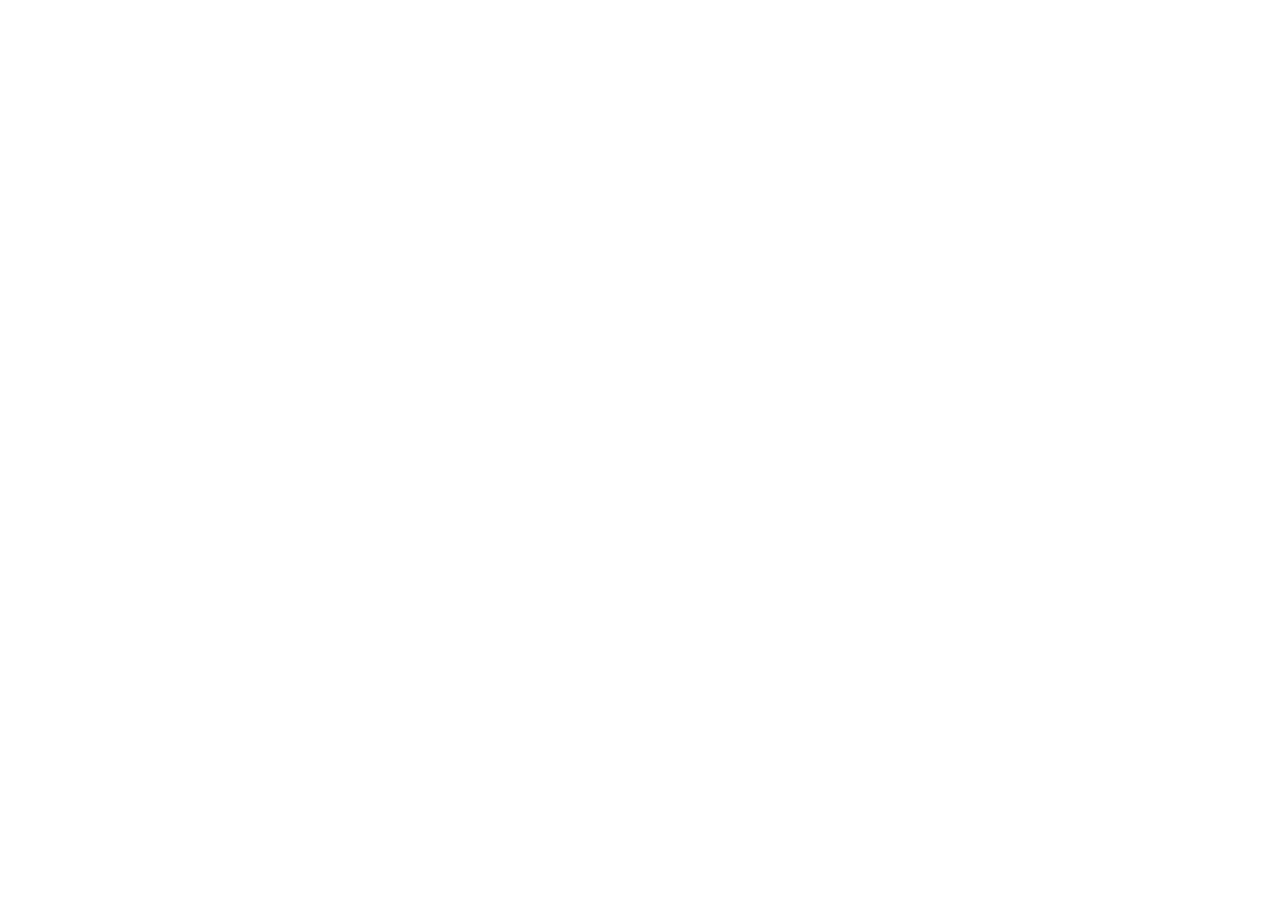
==== index.html @ 0dd3a599 "Create index.html" ====
<!doctype html>
<html lang="en">
  <head>
    <meta charset="UTF-8" />
    <link rel="icon" type="image/svg+xml" href="/vite.svg" />
    <meta name="viewport" content="width=device-width, initial-scale=1.0" />
    <title>Mahimjani Portfolio</title>
    <script type="module" crossorigin src="./assets/index-DdUmc38Q.js"></script>
    <link rel="stylesheet" crossorigin href="./assets/index-hZFJp7z1.css">
  </head>
  <body>
    <div id="root"></div>
  </body>
</html>
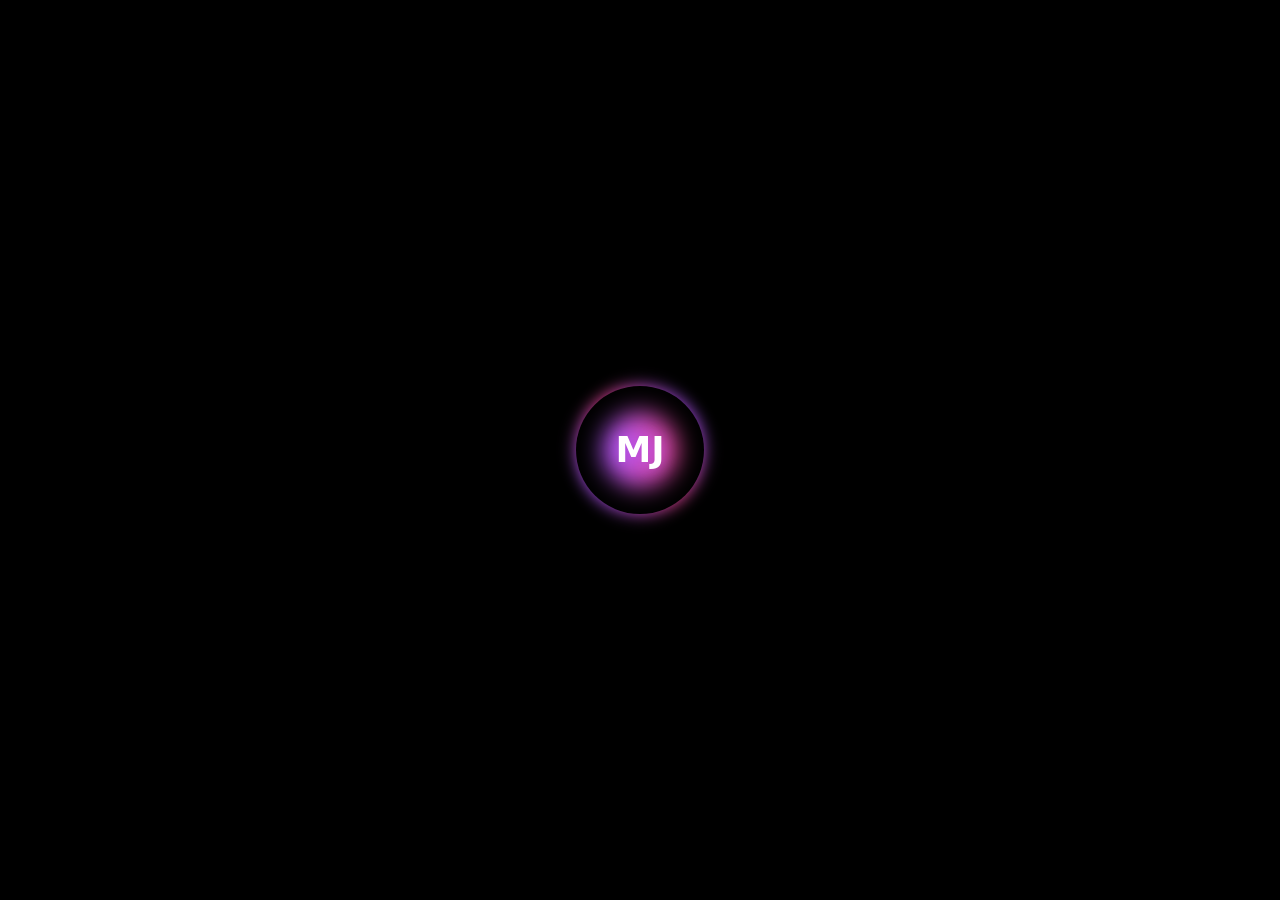
==== commit 0dacf107: "Update index.html" ====
--- a/index.html
+++ b/index.html
@@ -10,5 +10,17 @@
   </head>
   <body>
     <div id="root"></div>
+    <script>
+      // Disable right-click
+      document.addEventListener('contextmenu', (e) => e.preventDefault());
+    
+      // Disable F12 and other developer tools shortcuts
+      document.addEventListener('keydown', (e) => {
+        if (e.key === 'F12' || (e.ctrlKey && e.shiftKey && e.key === 'I')) {
+          e.preventDefault();
+        }
+      });
+    </script>
+    
   </body>
 </html>
--- a/assets/index-hZFJp7z1.css
+++ b/assets/index-hZFJp7z1.css
@@ -0,0 +1 @@
+*,:before,:after{--tw-border-spacing-x: 0;--tw-border-spacing-y: 0;--tw-translate-x: 0;--tw-translate-y: 0;--tw-rotate: 0;--tw-skew-x: 0;--tw-skew-y: 0;--tw-scale-x: 1;--tw-scale-y: 1;--tw-pan-x: ;--tw-pan-y: ;--tw-pinch-zoom: ;--tw-scroll-snap-strictness: proximity;--tw-gradient-from-position: ;--tw-gradient-via-position: ;--tw-gradient-to-position: ;--tw-ordinal: ;--tw-slashed-zero: ;--tw-numeric-figure: ;--tw-numeric-spacing: ;--tw-numeric-fraction: ;--tw-ring-inset: ;--tw-ring-offset-width: 0px;--tw-ring-offset-color: #fff;--tw-ring-color: rgb(59 130 246 / .5);--tw-ring-offset-shadow: 0 0 #0000;--tw-ring-shadow: 0 0 #0000;--tw-shadow: 0 0 #0000;--tw-shadow-colored: 0 0 #0000;--tw-blur: ;--tw-brightness: ;--tw-contrast: ;--tw-grayscale: ;--tw-hue-rotate: ;--tw-invert: ;--tw-saturate: ;--tw-sepia: ;--tw-drop-shadow: ;--tw-backdrop-blur: ;--tw-backdrop-brightness: ;--tw-backdrop-contrast: ;--tw-backdrop-grayscale: ;--tw-backdrop-hue-rotate: ;--tw-backdrop-invert: ;--tw-backdrop-opacity: ;--tw-backdrop-saturate: ;--tw-backdrop-sepia: ;--tw-contain-size: ;--tw-contain-layout: ;--tw-contain-paint: ;--tw-contain-style: }::backdrop{--tw-border-spacing-x: 0;--tw-border-spacing-y: 0;--tw-translate-x: 0;--tw-translate-y: 0;--tw-rotate: 0;--tw-skew-x: 0;--tw-skew-y: 0;--tw-scale-x: 1;--tw-scale-y: 1;--tw-pan-x: ;--tw-pan-y: ;--tw-pinch-zoom: ;--tw-scroll-snap-strictness: proximity;--tw-gradient-from-position: ;--tw-gradient-via-position: ;--tw-gradient-to-position: ;--tw-ordinal: ;--tw-slashed-zero: ;--tw-numeric-figure: ;--tw-numeric-spacing: ;--tw-numeric-fraction: ;--tw-ring-inset: ;--tw-ring-offset-width: 0px;--tw-ring-offset-color: #fff;--tw-ring-color: rgb(59 130 246 / .5);--tw-ring-offset-shadow: 0 0 #0000;--tw-ring-shadow: 0 0 #0000;--tw-shadow: 0 0 #0000;--tw-shadow-colored: 0 0 #0000;--tw-blur: ;--tw-brightness: ;--tw-contrast: ;--tw-grayscale: ;--tw-hue-rotate: ;--tw-invert: ;--tw-saturate: ;--tw-sepia: ;--tw-drop-shadow: ;--tw-backdrop-blur: ;--tw-backdrop-brightness: ;--tw-backdrop-contrast: ;--tw-backdrop-grayscale: ;--tw-backdrop-hue-rotate: ;--tw-backdrop-invert: ;--tw-backdrop-opacity: ;--tw-backdrop-saturate: ;--tw-backdrop-sepia: ;--tw-contain-size: ;--tw-contain-layout: ;--tw-contain-paint: ;--tw-contain-style: }*,:before,:after{box-sizing:border-box;border-width:0;border-style:solid;border-color:#e5e7eb}:before,:after{--tw-content: ""}html,:host{line-height:1.5;-webkit-text-size-adjust:100%;-moz-tab-size:4;-o-tab-size:4;tab-size:4;font-family:ui-sans-serif,system-ui,sans-serif,"Apple Color Emoji","Segoe UI Emoji",Segoe UI Symbol,"Noto Color Emoji";font-feature-settings:normal;font-variation-settings:normal;-webkit-tap-highlight-color:transparent}body{margin:0;line-height:inherit}hr{height:0;color:inherit;border-top-width:1px}abbr:where([title]){-webkit-text-decoration:underline dotted;text-decoration:underline dotted}h1,h2,h3,h4,h5,h6{font-size:inherit;font-weight:inherit}a{color:inherit;text-decoration:inherit}b,strong{font-weight:bolder}code,kbd,samp,pre{font-family:ui-monospace,SFMono-Regular,Menlo,Monaco,Consolas,Liberation Mono,Courier New,monospace;font-feature-settings:normal;font-variation-settings:normal;font-size:1em}small{font-size:80%}sub,sup{font-size:75%;line-height:0;position:relative;vertical-align:baseline}sub{bottom:-.25em}sup{top:-.5em}table{text-indent:0;border-color:inherit;border-collapse:collapse}button,input,optgroup,select,textarea{font-family:inherit;font-feature-settings:inherit;font-variation-settings:inherit;font-size:100%;font-weight:inherit;line-height:inherit;letter-spacing:inherit;color:inherit;margin:0;padding:0}button,select{text-transform:none}button,input:where([type=button]),input:where([type=reset]),input:where([type=submit]){-webkit-appearance:button;background-color:transparent;background-image:none}:-moz-focusring{outline:auto}:-moz-ui-invalid{box-shadow:none}progress{vertical-align:baseline}::-webkit-inner-spin-button,::-webkit-outer-spin-button{height:auto}[type=search]{-webkit-appearance:textfield;outline-offset:-2px}::-webkit-search-decoration{-webkit-appearance:none}::-webkit-file-upload-button{-webkit-appearance:button;font:inherit}summary{display:list-item}blockquote,dl,dd,h1,h2,h3,h4,h5,h6,hr,figure,p,pre{margin:0}fieldset{margin:0;padding:0}legend{padding:0}ol,ul,menu{list-style:none;margin:0;padding:0}dialog{padding:0}textarea{resize:vertical}input::-moz-placeholder,textarea::-moz-placeholder{opacity:1;color:#9ca3af}input::placeholder,textarea::placeholder{opacity:1;color:#9ca3af}button,[role=button]{cursor:pointer}:disabled{cursor:default}img,svg,video,canvas,audio,iframe,embed,object{display:block;vertical-align:middle}img,video{max-width:100%;height:auto}[hidden]{display:none}.container{width:100%}@media (min-width: 640px){.container{max-width:640px}}@media (min-width: 768px){.container{max-width:768px}}@media (min-width: 1024px){.container{max-width:1024px}}@media (min-width: 1280px){.container{max-width:1280px}}@media (min-width: 1536px){.container{max-width:1536px}}.pointer-events-none{pointer-events:none}.static{position:static}.fixed{position:fixed}.absolute{position:absolute}.relative{position:relative}.inset-0{top:0;right:0;bottom:0;left:0}.-left-4{left:-1rem}.-top-4{top:-1rem}.bottom-0{bottom:0}.bottom-8{bottom:2rem}.left-0{left:0}.left-1\/2{left:50%}.z-0{z-index:0}.z-10{z-index:10}.z-50{z-index:50}.mx-auto{margin-left:auto;margin-right:auto}.mb-16{margin-bottom:4rem}.mb-2{margin-bottom:.5rem}.mb-4{margin-bottom:1rem}.mb-6{margin-bottom:1.5rem}.mb-8{margin-bottom:2rem}.mr-1{margin-right:.25rem}.mr-4{margin-right:1rem}.mt-8{margin-top:2rem}.block{display:block}.inline-block{display:inline-block}.flex{display:flex}.grid{display:grid}.hidden{display:none}.h-1{height:.25rem}.h-12{height:3rem}.h-16{height:4rem}.h-2{height:.5rem}.h-32{height:8rem}.h-full{height:100%}.min-h-screen{min-height:100vh}.w-0{width:0px}.w-12{width:3rem}.w-16{width:4rem}.w-32{width:8rem}.w-full{width:100%}.max-w-2xl{max-width:42rem}.max-w-7xl{max-width:80rem}.-translate-x-1\/2{--tw-translate-x: -50%;transform:translate(var(--tw-translate-x),var(--tw-translate-y)) rotate(var(--tw-rotate)) skew(var(--tw-skew-x)) skewY(var(--tw-skew-y)) scaleX(var(--tw-scale-x)) scaleY(var(--tw-scale-y))}.transform{transform:translate(var(--tw-translate-x),var(--tw-translate-y)) rotate(var(--tw-rotate)) skew(var(--tw-skew-x)) skewY(var(--tw-skew-y)) scaleX(var(--tw-scale-x)) scaleY(var(--tw-scale-y))}@keyframes bounce{0%,to{transform:translateY(-25%);animation-timing-function:cubic-bezier(.8,0,1,1)}50%{transform:none;animation-timing-function:cubic-bezier(0,0,.2,1)}}.animate-bounce{animation:bounce 1s infinite}.resize-none{resize:none}.resize{resize:both}.grid-cols-1{grid-template-columns:repeat(1,minmax(0,1fr))}.flex-col{flex-direction:column}.flex-wrap{flex-wrap:wrap}.items-center{align-items:center}.justify-center{justify-content:center}.justify-between{justify-content:space-between}.gap-12{gap:3rem}.gap-2{gap:.5rem}.gap-8{gap:2rem}.space-x-2>:not([hidden])~:not([hidden]){--tw-space-x-reverse: 0;margin-right:calc(.5rem * var(--tw-space-x-reverse));margin-left:calc(.5rem * calc(1 - var(--tw-space-x-reverse)))}.space-x-4>:not([hidden])~:not([hidden]){--tw-space-x-reverse: 0;margin-right:calc(1rem * var(--tw-space-x-reverse));margin-left:calc(1rem * calc(1 - var(--tw-space-x-reverse)))}.space-x-6>:not([hidden])~:not([hidden]){--tw-space-x-reverse: 0;margin-right:calc(1.5rem * var(--tw-space-x-reverse));margin-left:calc(1.5rem * calc(1 - var(--tw-space-x-reverse)))}.space-x-8>:not([hidden])~:not([hidden]){--tw-space-x-reverse: 0;margin-right:calc(2rem * var(--tw-space-x-reverse));margin-left:calc(2rem * calc(1 - var(--tw-space-x-reverse)))}.space-y-1>:not([hidden])~:not([hidden]){--tw-space-y-reverse: 0;margin-top:calc(.25rem * calc(1 - var(--tw-space-y-reverse)));margin-bottom:calc(.25rem * var(--tw-space-y-reverse))}.space-y-6>:not([hidden])~:not([hidden]){--tw-space-y-reverse: 0;margin-top:calc(1.5rem * calc(1 - var(--tw-space-y-reverse)));margin-bottom:calc(1.5rem * var(--tw-space-y-reverse))}.space-y-8>:not([hidden])~:not([hidden]){--tw-space-y-reverse: 0;margin-top:calc(2rem * calc(1 - var(--tw-space-y-reverse)));margin-bottom:calc(2rem * var(--tw-space-y-reverse))}.overflow-hidden{overflow:hidden}.rounded-full{border-radius:9999px}.rounded-lg{border-radius:.5rem}.rounded-b-lg{border-bottom-right-radius:.5rem;border-bottom-left-radius:.5rem}.border{border-width:1px}.border-gray-800{--tw-border-opacity: 1;border-color:rgb(31 41 55 / var(--tw-border-opacity))}.bg-black{--tw-bg-opacity: 1;background-color:rgb(0 0 0 / var(--tw-bg-opacity))}.bg-black\/50{background-color:#00000080}.bg-gray-700{--tw-bg-opacity: 1;background-color:rgb(55 65 81 / var(--tw-bg-opacity))}.bg-gray-900\/30{background-color:#1118274d}.bg-gray-900\/50{background-color:#11182780}.bg-purple-500{--tw-bg-opacity: 1;background-color:rgb(168 85 247 / var(--tw-bg-opacity))}.bg-purple-500\/20{background-color:#a855f733}.bg-\[radial-gradient\(circle_at_center\,_var\(--tw-gradient-stops\)\)\]{background-image:radial-gradient(circle at center,var(--tw-gradient-stops))}.bg-gradient-to-r{background-image:linear-gradient(to right,var(--tw-gradient-stops))}.bg-gradient-to-t{background-image:linear-gradient(to top,var(--tw-gradient-stops))}.from-black{--tw-gradient-from: #000 var(--tw-gradient-from-position);--tw-gradient-to: rgb(0 0 0 / 0) var(--tw-gradient-to-position);--tw-gradient-stops: var(--tw-gradient-from), var(--tw-gradient-to)}.from-blue-500{--tw-gradient-from: #3b82f6 var(--tw-gradient-from-position);--tw-gradient-to: rgb(59 130 246 / 0) var(--tw-gradient-to-position);--tw-gradient-stops: var(--tw-gradient-from), var(--tw-gradient-to)}.from-green-500{--tw-gradient-from: #22c55e var(--tw-gradient-from-position);--tw-gradient-to: rgb(34 197 94 / 0) var(--tw-gradient-to-position);--tw-gradient-stops: var(--tw-gradient-from), var(--tw-gradient-to)}.from-pink-500{--tw-gradient-from: #ec4899 var(--tw-gradient-from-position);--tw-gradient-to: rgb(236 72 153 / 0) var(--tw-gradient-to-position);--tw-gradient-stops: var(--tw-gradient-from), var(--tw-gradient-to)}.from-purple-500{--tw-gradient-from: #a855f7 var(--tw-gradient-from-position);--tw-gradient-to: rgb(168 85 247 / 0) var(--tw-gradient-to-position);--tw-gradient-stops: var(--tw-gradient-from), var(--tw-gradient-to)}.from-purple-900\/20{--tw-gradient-from: rgb(88 28 135 / .2) var(--tw-gradient-from-position);--tw-gradient-to: rgb(88 28 135 / 0) var(--tw-gradient-to-position);--tw-gradient-stops: var(--tw-gradient-from), var(--tw-gradient-to)}.from-red-500{--tw-gradient-from: #ef4444 var(--tw-gradient-from-position);--tw-gradient-to: rgb(239 68 68 / 0) var(--tw-gradient-to-position);--tw-gradient-stops: var(--tw-gradient-from), var(--tw-gradient-to)}.from-yellow-500{--tw-gradient-from: #eab308 var(--tw-gradient-from-position);--tw-gradient-to: rgb(234 179 8 / 0) var(--tw-gradient-to-position);--tw-gradient-stops: var(--tw-gradient-from), var(--tw-gradient-to)}.via-black{--tw-gradient-to: rgb(0 0 0 / 0) var(--tw-gradient-to-position);--tw-gradient-stops: var(--tw-gradient-from), #000 var(--tw-gradient-via-position), var(--tw-gradient-to)}.via-black\/70{--tw-gradient-to: rgb(0 0 0 / 0) var(--tw-gradient-to-position);--tw-gradient-stops: var(--tw-gradient-from), rgb(0 0 0 / .7) var(--tw-gradient-via-position), var(--tw-gradient-to)}.via-pink-500{--tw-gradient-to: rgb(236 72 153 / 0) var(--tw-gradient-to-position);--tw-gradient-stops: var(--tw-gradient-from), #ec4899 var(--tw-gradient-via-position), var(--tw-gradient-to)}.via-purple-500{--tw-gradient-to: rgb(168 85 247 / 0) var(--tw-gradient-to-position);--tw-gradient-stops: var(--tw-gradient-from), #a855f7 var(--tw-gradient-via-position), var(--tw-gradient-to)}.to-black{--tw-gradient-to: #000 var(--tw-gradient-to-position)}.to-blue-500{--tw-gradient-to: #3b82f6 var(--tw-gradient-to-position)}.to-orange-500{--tw-gradient-to: #f97316 var(--tw-gradient-to-position)}.to-pink-500{--tw-gradient-to: #ec4899 var(--tw-gradient-to-position)}.to-purple-500{--tw-gradient-to: #a855f7 var(--tw-gradient-to-position)}.to-red-500{--tw-gradient-to: #ef4444 var(--tw-gradient-to-position)}.to-transparent{--tw-gradient-to: transparent var(--tw-gradient-to-position)}.to-yellow-500{--tw-gradient-to: #eab308 var(--tw-gradient-to-position)}.bg-clip-text{-webkit-background-clip:text;background-clip:text}.object-cover{-o-object-fit:cover;object-fit:cover}.p-3{padding:.75rem}.p-6{padding:1.5rem}.px-2{padding-left:.5rem;padding-right:.5rem}.px-3{padding-left:.75rem;padding-right:.75rem}.px-4{padding-left:1rem;padding-right:1rem}.px-6{padding-left:1.5rem;padding-right:1.5rem}.py-1{padding-top:.25rem;padding-bottom:.25rem}.py-2{padding-top:.5rem;padding-bottom:.5rem}.py-20{padding-top:5rem;padding-bottom:5rem}.py-3{padding-top:.75rem;padding-bottom:.75rem}.pb-3{padding-bottom:.75rem}.pt-2{padding-top:.5rem}.text-center{text-align:center}.text-2xl{font-size:1.5rem;line-height:2rem}.text-4xl{font-size:2.25rem;line-height:2.5rem}.text-6xl{font-size:3.75rem;line-height:1}.text-lg{font-size:1.125rem;line-height:1.75rem}.text-sm{font-size:.875rem;line-height:1.25rem}.text-xl{font-size:1.25rem;line-height:1.75rem}.font-bold{font-weight:700}.font-semibold{font-weight:600}.text-gray-300{--tw-text-opacity: 1;color:rgb(209 213 219 / var(--tw-text-opacity))}.text-gray-400{--tw-text-opacity: 1;color:rgb(156 163 175 / var(--tw-text-opacity))}.text-purple-300{--tw-text-opacity: 1;color:rgb(216 180 254 / var(--tw-text-opacity))}.text-red-500{--tw-text-opacity: 1;color:rgb(239 68 68 / var(--tw-text-opacity))}.text-transparent{color:transparent}.text-white{--tw-text-opacity: 1;color:rgb(255 255 255 / var(--tw-text-opacity))}.opacity-0{opacity:0}.opacity-20{opacity:.2}.ring{--tw-ring-offset-shadow: var(--tw-ring-inset) 0 0 0 var(--tw-ring-offset-width) var(--tw-ring-offset-color);--tw-ring-shadow: var(--tw-ring-inset) 0 0 0 calc(3px + var(--tw-ring-offset-width)) var(--tw-ring-color);box-shadow:var(--tw-ring-offset-shadow),var(--tw-ring-shadow),var(--tw-shadow, 0 0 #0000)}.blur{--tw-blur: blur(8px);filter:var(--tw-blur) var(--tw-brightness) var(--tw-contrast) var(--tw-grayscale) var(--tw-hue-rotate) var(--tw-invert) var(--tw-saturate) var(--tw-sepia) var(--tw-drop-shadow)}.blur-lg{--tw-blur: blur(16px);filter:var(--tw-blur) var(--tw-brightness) var(--tw-contrast) var(--tw-grayscale) var(--tw-hue-rotate) var(--tw-invert) var(--tw-saturate) var(--tw-sepia) var(--tw-drop-shadow)}.filter{filter:var(--tw-blur) var(--tw-brightness) var(--tw-contrast) var(--tw-grayscale) var(--tw-hue-rotate) var(--tw-invert) var(--tw-saturate) var(--tw-sepia) var(--tw-drop-shadow)}.backdrop-blur-lg{--tw-backdrop-blur: blur(16px);-webkit-backdrop-filter:var(--tw-backdrop-blur) var(--tw-backdrop-brightness) var(--tw-backdrop-contrast) var(--tw-backdrop-grayscale) var(--tw-backdrop-hue-rotate) var(--tw-backdrop-invert) var(--tw-backdrop-opacity) var(--tw-backdrop-saturate) var(--tw-backdrop-sepia);backdrop-filter:var(--tw-backdrop-blur) var(--tw-backdrop-brightness) var(--tw-backdrop-contrast) var(--tw-backdrop-grayscale) var(--tw-backdrop-hue-rotate) var(--tw-backdrop-invert) var(--tw-backdrop-opacity) var(--tw-backdrop-saturate) var(--tw-backdrop-sepia)}.transition{transition-property:color,background-color,border-color,text-decoration-color,fill,stroke,opacity,box-shadow,transform,filter,-webkit-backdrop-filter;transition-property:color,background-color,border-color,text-decoration-color,fill,stroke,opacity,box-shadow,transform,filter,backdrop-filter;transition-property:color,background-color,border-color,text-decoration-color,fill,stroke,opacity,box-shadow,transform,filter,backdrop-filter,-webkit-backdrop-filter;transition-timing-function:cubic-bezier(.4,0,.2,1);transition-duration:.15s}.transition-all{transition-property:all;transition-timing-function:cubic-bezier(.4,0,.2,1);transition-duration:.15s}.transition-colors{transition-property:color,background-color,border-color,text-decoration-color,fill,stroke;transition-timing-function:cubic-bezier(.4,0,.2,1);transition-duration:.15s}.transition-opacity{transition-property:opacity;transition-timing-function:cubic-bezier(.4,0,.2,1);transition-duration:.15s}.transition-transform{transition-property:transform;transition-timing-function:cubic-bezier(.4,0,.2,1);transition-duration:.15s}.duration-300{transition-duration:.3s}:root{color-scheme:dark}html{scroll-behavior:smooth}body{background-color:#000}::-webkit-scrollbar{width:8px}::-webkit-scrollbar-track{background:#1a1a1a}::-webkit-scrollbar-thumb{background:linear-gradient(to bottom,#a855f7,#ec4899);border-radius:4px}::-webkit-scrollbar-thumb:hover{background:linear-gradient(to bottom,#9333ea,#db2777)}.animate-gradient{background-size:200% 200%;animation:gradient 8s ease infinite}@keyframes gradient{0%{background-position:0% 50%}50%{background-position:100% 50%}to{background-position:0% 50%}}.hover\:scale-105:hover{--tw-scale-x: 1.05;--tw-scale-y: 1.05;transform:translate(var(--tw-translate-x),var(--tw-translate-y)) rotate(var(--tw-rotate)) skew(var(--tw-skew-x)) skewY(var(--tw-skew-y)) scaleX(var(--tw-scale-x)) scaleY(var(--tw-scale-y))}.hover\:border-purple-500:hover{--tw-border-opacity: 1;border-color:rgb(168 85 247 / var(--tw-border-opacity))}.hover\:bg-gray-900\/50:hover{background-color:#11182780}.hover\:bg-purple-600:hover{--tw-bg-opacity: 1;background-color:rgb(147 51 234 / var(--tw-bg-opacity))}.hover\:text-purple-400:hover{--tw-text-opacity: 1;color:rgb(192 132 252 / var(--tw-text-opacity))}.hover\:text-white:hover{--tw-text-opacity: 1;color:rgb(255 255 255 / var(--tw-text-opacity))}.hover\:opacity-90:hover{opacity:.9}.focus\:border-purple-500:focus{--tw-border-opacity: 1;border-color:rgb(168 85 247 / var(--tw-border-opacity))}.focus\:outline-none:focus{outline:2px solid transparent;outline-offset:2px}.group:hover .group-hover\:w-full{width:100%}.group:hover .group-hover\:scale-110{--tw-scale-x: 1.1;--tw-scale-y: 1.1;transform:translate(var(--tw-translate-x),var(--tw-translate-y)) rotate(var(--tw-rotate)) skew(var(--tw-skew-x)) skewY(var(--tw-skew-y)) scaleX(var(--tw-scale-x)) scaleY(var(--tw-scale-y))}.group:hover .group-hover\:opacity-100{opacity:1}@media (min-width: 640px){.sm\:px-6{padding-left:1.5rem;padding-right:1.5rem}}@media (min-width: 768px){.md\:block{display:block}.md\:hidden{display:none}.md\:grid-cols-2{grid-template-columns:repeat(2,minmax(0,1fr))}.md\:grid-cols-3{grid-template-columns:repeat(3,minmax(0,1fr))}.md\:text-8xl{font-size:6rem;line-height:1}}@media (min-width: 1024px){.lg\:grid-cols-3{grid-template-columns:repeat(3,minmax(0,1fr))}.lg\:px-8{padding-left:2rem;padding-right:2rem}}
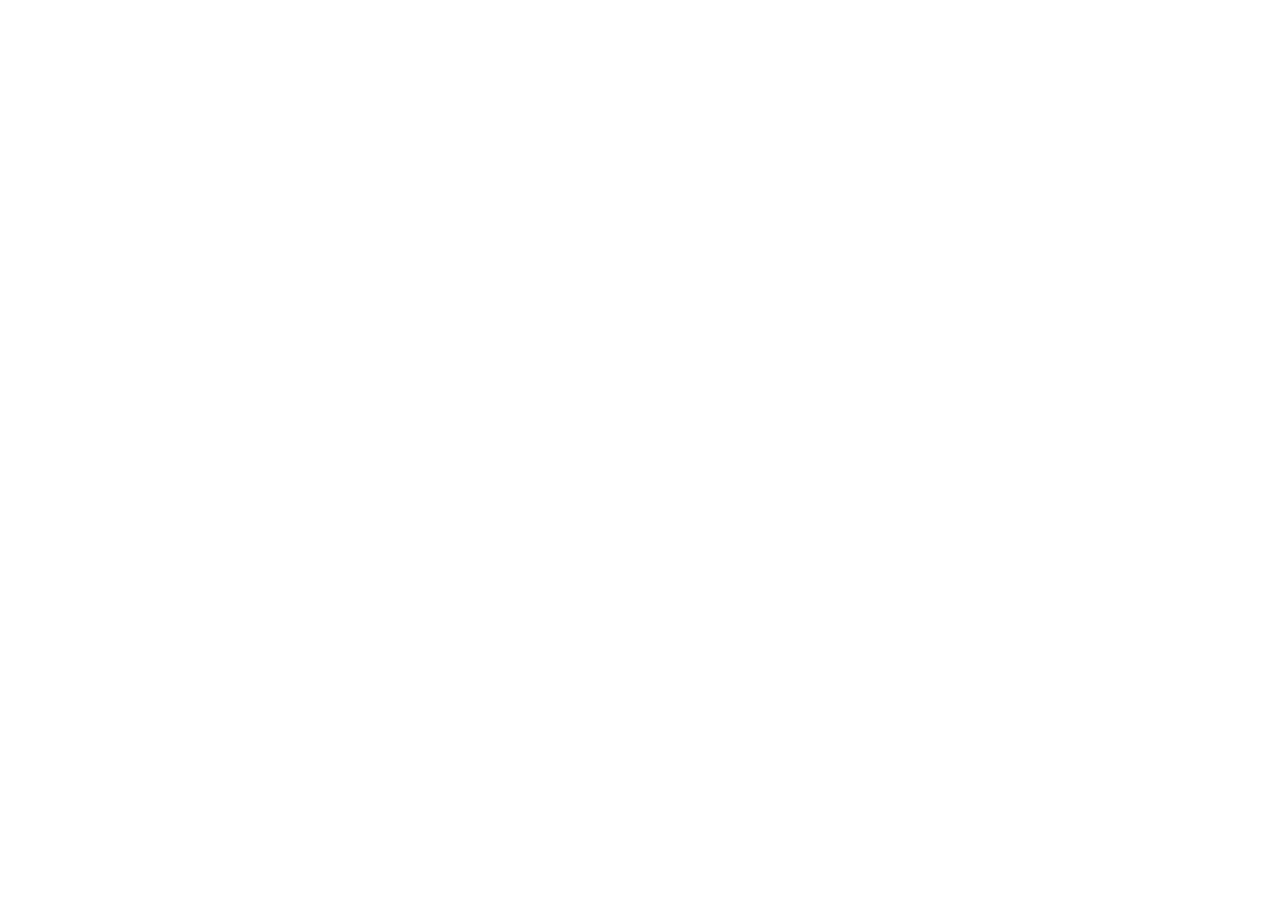
==== commit dd7f1964: "Update index.html" ====
--- a/index.html
+++ b/index.html
@@ -14,13 +14,33 @@
       // Disable right-click
       document.addEventListener('contextmenu', (e) => e.preventDefault());
     
-      // Disable F12 and other developer tools shortcuts
+      // Disable F12, Ctrl+Shift+I, Ctrl+Shift+J, Ctrl+U
       document.addEventListener('keydown', (e) => {
-        if (e.key === 'F12' || (e.ctrlKey && e.shiftKey && e.key === 'I')) {
+        if (
+          e.key === 'F12' || 
+          (e.ctrlKey && e.shiftKey && ['I', 'J', 'C'].includes(e.key)) || 
+          (e.ctrlKey && e.key === 'U')
+        ) {
           e.preventDefault();
+          alert("This action is disabled!");
         }
       });
+    
+      // Additional tampering detection
+      const monitorDevTools = () => {
+        const devtools = /./;
+        devtools.toString = () => "devtools";
+        console.log(devtools);
+        if (devtools.toString() === "devtools") {
+          alert("Developer tools detected. Access is restricted!");
+          window.location.href = "about:blank"; // Redirect or take another action
+        }
+      };
+    
+      // Run tampering detection on an interval
+      setInterval(monitorDevTools, 1000);
     </script>
+    
     
   </body>
 </html>
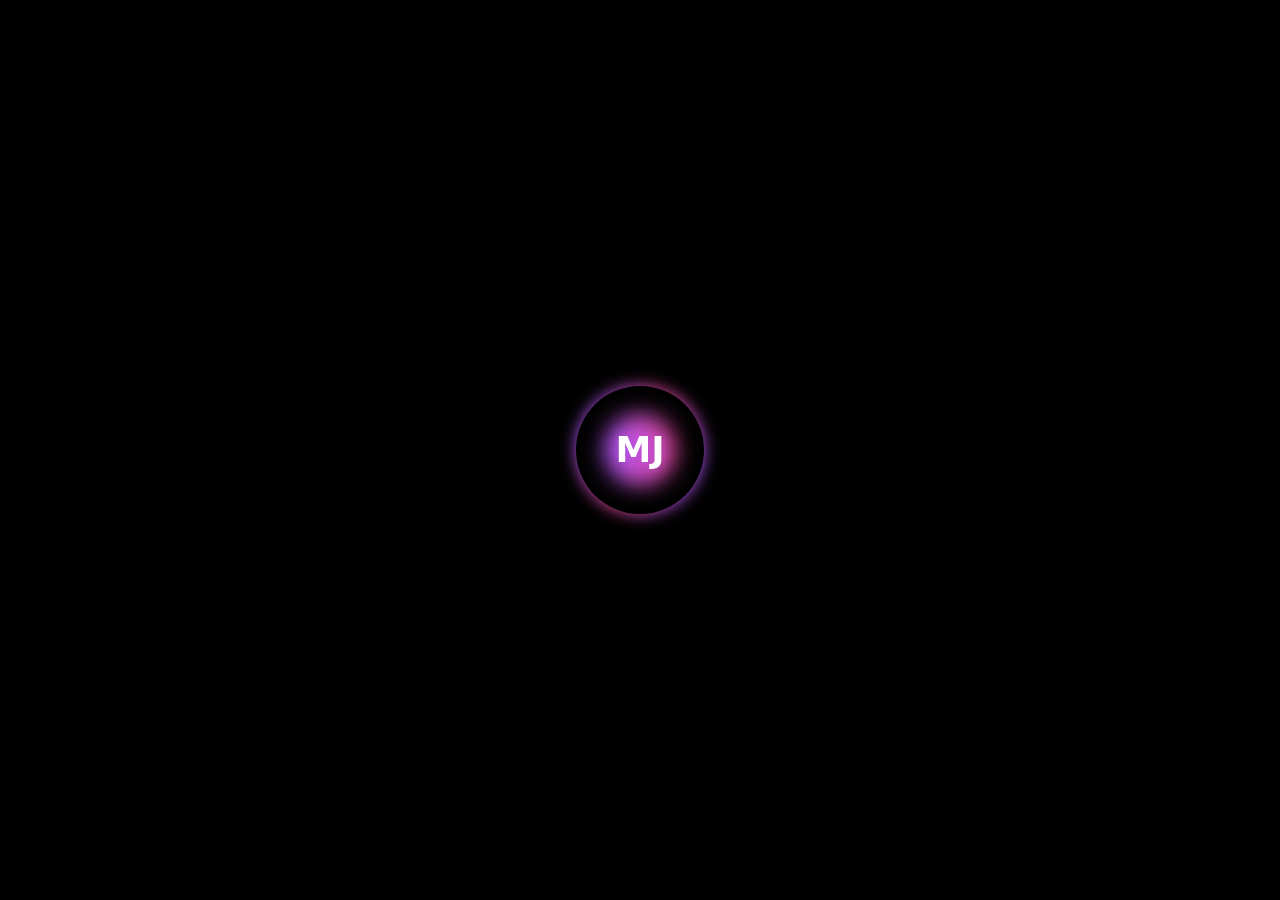
==== commit 43d853f5: "Update index.html" ====
--- a/index.html
+++ b/index.html
@@ -25,20 +25,6 @@
           alert("This action is disabled!");
         }
       });
-    
-      // Additional tampering detection
-      const monitorDevTools = () => {
-        const devtools = /./;
-        devtools.toString = () => "devtools";
-        console.log(devtools);
-        if (devtools.toString() === "devtools") {
-          alert("Developer tools detected. Access is restricted!");
-          window.location.href = "about:blank"; // Redirect or take another action
-        }
-      };
-    
-      // Run tampering detection on an interval
-      setInterval(monitorDevTools, 1000);
     </script>
     
     
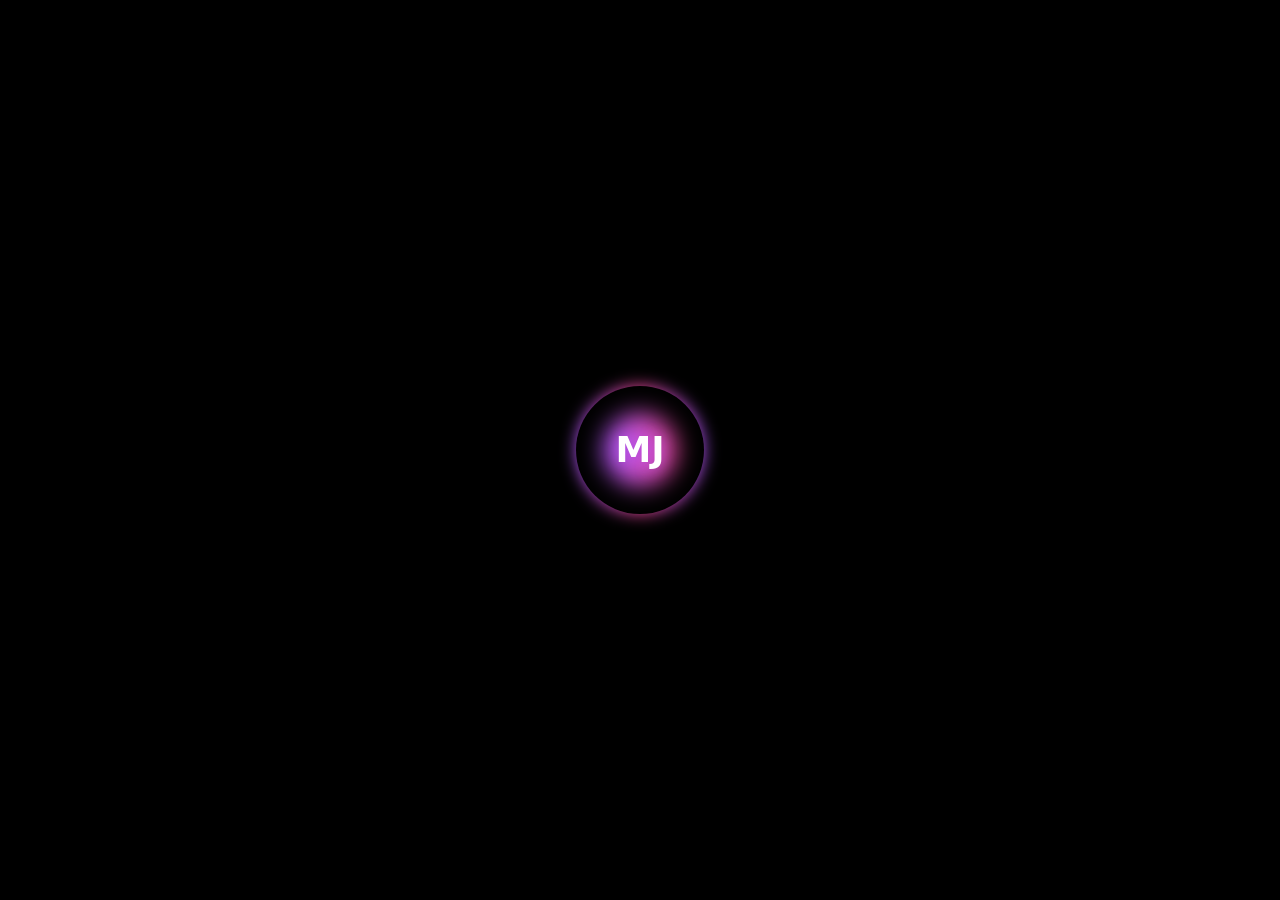
==== commit 23cc5676: "Update index.html" ====
--- a/index.html
+++ b/index.html
@@ -9,24 +9,8 @@
     <link rel="stylesheet" crossorigin href="./assets/index-hZFJp7z1.css">
   </head>
   <body>
+    
     <div id="root"></div>
-    <script>
-      // Disable right-click
-      document.addEventListener('contextmenu', (e) => e.preventDefault());
-    
-      // Disable F12, Ctrl+Shift+I, Ctrl+Shift+J, Ctrl+U
-      document.addEventListener('keydown', (e) => {
-        if (
-          e.key === 'F12' || 
-          (e.ctrlKey && e.shiftKey && ['I', 'J', 'C'].includes(e.key)) || 
-          (e.ctrlKey && e.key === 'U')
-        ) {
-          e.preventDefault();
-          alert("This action is disabled!");
-        }
-      });
-    </script>
-    
-    
+
   </body>
 </html>
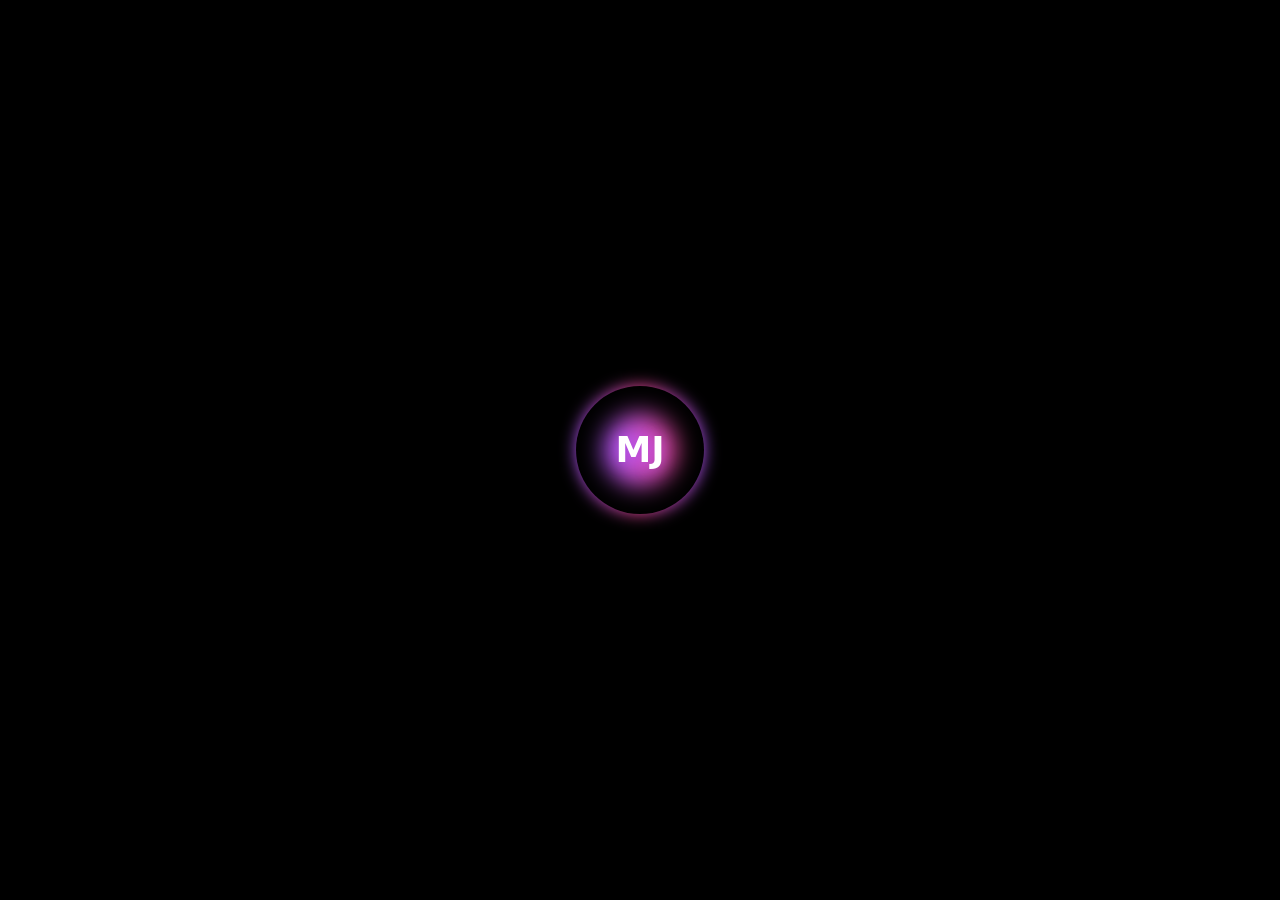
==== commit 28568e8f: "Update index.html" ====
--- a/index.html
+++ b/index.html
@@ -9,8 +9,24 @@
     <link rel="stylesheet" crossorigin href="./assets/index-hZFJp7z1.css">
   </head>
   <body>
+
+    <div id="root"></div>
+    <script>
+      // Disable right-click
+      document.addEventListener('contextmenu', (e) => e.preventDefault());
     
-    <div id="root"></div>
-
+      // Disable F12, Ctrl+Shift+I, Ctrl+Shift+J, Ctrl+U
+      document.addEventListener('keydown', (e) => {
+        if (
+          e.key === 'F12' || 
+          (e.ctrlKey && e.shiftKey && ['I', 'J', 'C'].includes(e.key)) || 
+          (e.ctrlKey && e.key === 'U')
+        ) {
+          e.preventDefault();
+          alert("This action is disabled!");
+        }
+      });
+    </script>
+    
   </body>
 </html>
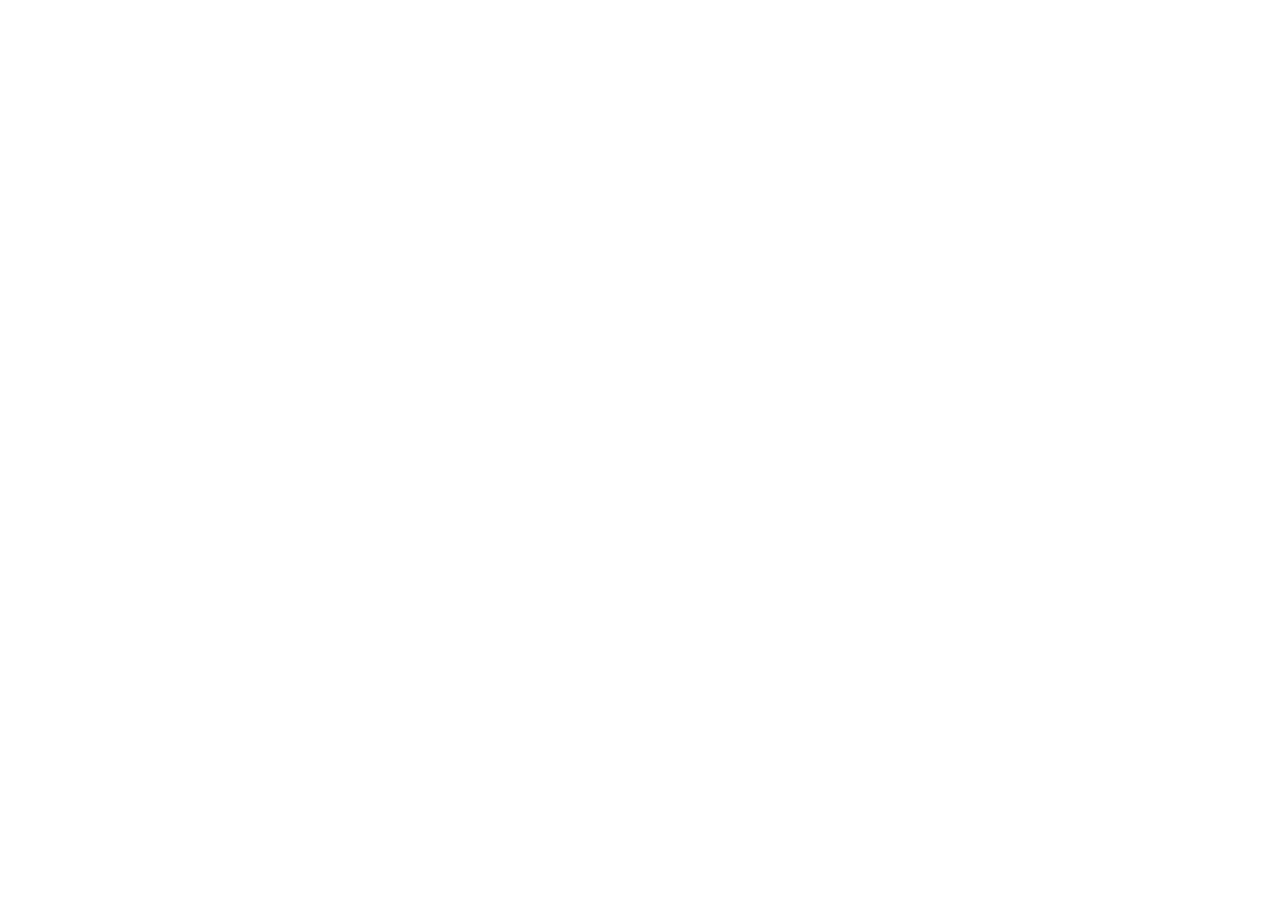
==== commit 1a8f6129: "Create index.html" ====
--- a/index.html
+++ b/index.html
@@ -4,29 +4,11 @@
     <meta charset="UTF-8" />
     <link rel="icon" type="image/svg+xml" href="/vite.svg" />
     <meta name="viewport" content="width=device-width, initial-scale=1.0" />
-    <title>Mahimjani Portfolio</title>
-    <script type="module" crossorigin src="./assets/index-DdUmc38Q.js"></script>
-    <link rel="stylesheet" crossorigin href="./assets/index-hZFJp7z1.css">
+    <title>Vite + React + TS</title>
+    <script type="module" crossorigin src="/portfolio/assets/index-DS9n6cCe.js"></script>
+    <link rel="stylesheet" crossorigin href="/portfolio/assets/index-CN5ja8l8.css">
   </head>
   <body>
-
     <div id="root"></div>
-    <script>
-      // Disable right-click
-      document.addEventListener('contextmenu', (e) => e.preventDefault());
-    
-      // Disable F12, Ctrl+Shift+I, Ctrl+Shift+J, Ctrl+U
-      document.addEventListener('keydown', (e) => {
-        if (
-          e.key === 'F12' || 
-          (e.ctrlKey && e.shiftKey && ['I', 'J', 'C'].includes(e.key)) || 
-          (e.ctrlKey && e.key === 'U')
-        ) {
-          e.preventDefault();
-          alert("This action is disabled!");
-        }
-      });
-    </script>
-    
   </body>
 </html>
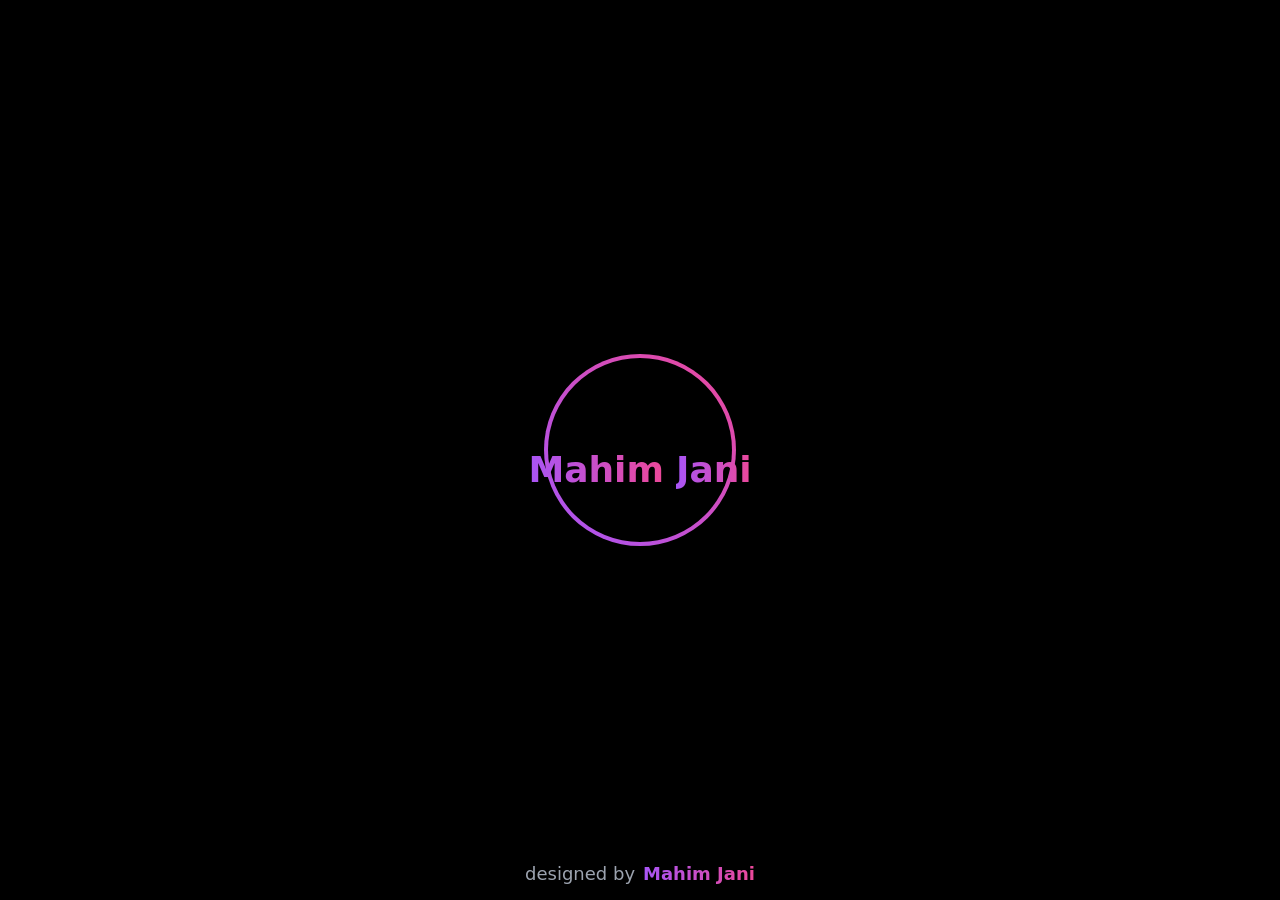
==== commit 1177428e: "Create index.html" ====
--- a/index.html
+++ b/index.html
@@ -4,9 +4,9 @@
     <meta charset="UTF-8" />
     <link rel="icon" type="image/svg+xml" href="/vite.svg" />
     <meta name="viewport" content="width=device-width, initial-scale=1.0" />
-    <title>Vite + React + TS</title>
-    <script type="module" crossorigin src="/portfolio/assets/index-DS9n6cCe.js"></script>
-    <link rel="stylesheet" crossorigin href="/portfolio/assets/index-CN5ja8l8.css">
+    <title>MahimJani Portfolio</title>
+    <script type="module" crossorigin src="/assets/index-DS9n6cCe.js"></script>
+    <link rel="stylesheet" crossorigin href="/assets/index-CN5ja8l8.css">
   </head>
   <body>
     <div id="root"></div>
--- a/assets/index-CN5ja8l8.css
+++ b/assets/index-CN5ja8l8.css
@@ -0,0 +1 @@
+*,:before,:after{--tw-border-spacing-x: 0;--tw-border-spacing-y: 0;--tw-translate-x: 0;--tw-translate-y: 0;--tw-rotate: 0;--tw-skew-x: 0;--tw-skew-y: 0;--tw-scale-x: 1;--tw-scale-y: 1;--tw-pan-x: ;--tw-pan-y: ;--tw-pinch-zoom: ;--tw-scroll-snap-strictness: proximity;--tw-gradient-from-position: ;--tw-gradient-via-position: ;--tw-gradient-to-position: ;--tw-ordinal: ;--tw-slashed-zero: ;--tw-numeric-figure: ;--tw-numeric-spacing: ;--tw-numeric-fraction: ;--tw-ring-inset: ;--tw-ring-offset-width: 0px;--tw-ring-offset-color: #fff;--tw-ring-color: rgb(59 130 246 / .5);--tw-ring-offset-shadow: 0 0 #0000;--tw-ring-shadow: 0 0 #0000;--tw-shadow: 0 0 #0000;--tw-shadow-colored: 0 0 #0000;--tw-blur: ;--tw-brightness: ;--tw-contrast: ;--tw-grayscale: ;--tw-hue-rotate: ;--tw-invert: ;--tw-saturate: ;--tw-sepia: ;--tw-drop-shadow: ;--tw-backdrop-blur: ;--tw-backdrop-brightness: ;--tw-backdrop-contrast: ;--tw-backdrop-grayscale: ;--tw-backdrop-hue-rotate: ;--tw-backdrop-invert: ;--tw-backdrop-opacity: ;--tw-backdrop-saturate: ;--tw-backdrop-sepia: ;--tw-contain-size: ;--tw-contain-layout: ;--tw-contain-paint: ;--tw-contain-style: }::backdrop{--tw-border-spacing-x: 0;--tw-border-spacing-y: 0;--tw-translate-x: 0;--tw-translate-y: 0;--tw-rotate: 0;--tw-skew-x: 0;--tw-skew-y: 0;--tw-scale-x: 1;--tw-scale-y: 1;--tw-pan-x: ;--tw-pan-y: ;--tw-pinch-zoom: ;--tw-scroll-snap-strictness: proximity;--tw-gradient-from-position: ;--tw-gradient-via-position: ;--tw-gradient-to-position: ;--tw-ordinal: ;--tw-slashed-zero: ;--tw-numeric-figure: ;--tw-numeric-spacing: ;--tw-numeric-fraction: ;--tw-ring-inset: ;--tw-ring-offset-width: 0px;--tw-ring-offset-color: #fff;--tw-ring-color: rgb(59 130 246 / .5);--tw-ring-offset-shadow: 0 0 #0000;--tw-ring-shadow: 0 0 #0000;--tw-shadow: 0 0 #0000;--tw-shadow-colored: 0 0 #0000;--tw-blur: ;--tw-brightness: ;--tw-contrast: ;--tw-grayscale: ;--tw-hue-rotate: ;--tw-invert: ;--tw-saturate: ;--tw-sepia: ;--tw-drop-shadow: ;--tw-backdrop-blur: ;--tw-backdrop-brightness: ;--tw-backdrop-contrast: ;--tw-backdrop-grayscale: ;--tw-backdrop-hue-rotate: ;--tw-backdrop-invert: ;--tw-backdrop-opacity: ;--tw-backdrop-saturate: ;--tw-backdrop-sepia: ;--tw-contain-size: ;--tw-contain-layout: ;--tw-contain-paint: ;--tw-contain-style: }*,:before,:after{box-sizing:border-box;border-width:0;border-style:solid;border-color:#e5e7eb}:before,:after{--tw-content: ""}html,:host{line-height:1.5;-webkit-text-size-adjust:100%;-moz-tab-size:4;-o-tab-size:4;tab-size:4;font-family:ui-sans-serif,system-ui,sans-serif,"Apple Color Emoji","Segoe UI Emoji",Segoe UI Symbol,"Noto Color Emoji";font-feature-settings:normal;font-variation-settings:normal;-webkit-tap-highlight-color:transparent}body{margin:0;line-height:inherit}hr{height:0;color:inherit;border-top-width:1px}abbr:where([title]){-webkit-text-decoration:underline dotted;text-decoration:underline dotted}h1,h2,h3,h4,h5,h6{font-size:inherit;font-weight:inherit}a{color:inherit;text-decoration:inherit}b,strong{font-weight:bolder}code,kbd,samp,pre{font-family:ui-monospace,SFMono-Regular,Menlo,Monaco,Consolas,Liberation Mono,Courier New,monospace;font-feature-settings:normal;font-variation-settings:normal;font-size:1em}small{font-size:80%}sub,sup{font-size:75%;line-height:0;position:relative;vertical-align:baseline}sub{bottom:-.25em}sup{top:-.5em}table{text-indent:0;border-color:inherit;border-collapse:collapse}button,input,optgroup,select,textarea{font-family:inherit;font-feature-settings:inherit;font-variation-settings:inherit;font-size:100%;font-weight:inherit;line-height:inherit;letter-spacing:inherit;color:inherit;margin:0;padding:0}button,select{text-transform:none}button,input:where([type=button]),input:where([type=reset]),input:where([type=submit]){-webkit-appearance:button;background-color:transparent;background-image:none}:-moz-focusring{outline:auto}:-moz-ui-invalid{box-shadow:none}progress{vertical-align:baseline}::-webkit-inner-spin-button,::-webkit-outer-spin-button{height:auto}[type=search]{-webkit-appearance:textfield;outline-offset:-2px}::-webkit-search-decoration{-webkit-appearance:none}::-webkit-file-upload-button{-webkit-appearance:button;font:inherit}summary{display:list-item}blockquote,dl,dd,h1,h2,h3,h4,h5,h6,hr,figure,p,pre{margin:0}fieldset{margin:0;padding:0}legend{padding:0}ol,ul,menu{list-style:none;margin:0;padding:0}dialog{padding:0}textarea{resize:vertical}input::-moz-placeholder,textarea::-moz-placeholder{opacity:1;color:#9ca3af}input::placeholder,textarea::placeholder{opacity:1;color:#9ca3af}button,[role=button]{cursor:pointer}:disabled{cursor:default}img,svg,video,canvas,audio,iframe,embed,object{display:block;vertical-align:middle}img,video{max-width:100%;height:auto}[hidden]{display:none}.pointer-events-none{pointer-events:none}.static{position:static}.fixed{position:fixed}.absolute{position:absolute}.relative{position:relative}.inset-0{top:0;right:0;bottom:0;left:0}.inset-0\.5{top:.125rem;right:.125rem;bottom:.125rem;left:.125rem}.-left-4{left:-1rem}.-top-4{top:-1rem}.bottom-0{bottom:0}.bottom-8{bottom:2rem}.left-0{left:0}.left-1\/2{left:50%}.top-1\/2{top:50%}.-z-10{z-index:-10}.z-0{z-index:0}.z-10{z-index:10}.z-50{z-index:50}.mx-auto{margin-left:auto;margin-right:auto}.mb-16{margin-bottom:4rem}.mb-2{margin-bottom:.5rem}.mb-4{margin-bottom:1rem}.mb-6{margin-bottom:1.5rem}.mb-8{margin-bottom:2rem}.ml-1{margin-left:.25rem}.ml-2{margin-left:.5rem}.mr-1{margin-right:.25rem}.mr-4{margin-right:1rem}.mt-8{margin-top:2rem}.block{display:block}.inline-block{display:inline-block}.flex{display:flex}.grid{display:grid}.hidden{display:none}.h-1{height:.25rem}.h-12{height:3rem}.h-16{height:4rem}.h-2{height:.5rem}.h-32{height:8rem}.h-96{height:24rem}.h-\[500px\]{height:500px}.h-full{height:100%}.h-px{height:1px}.min-h-screen{min-height:100vh}.w-0{width:0px}.w-12{width:3rem}.w-2{width:.5rem}.w-32{width:8rem}.w-96{width:24rem}.w-full{width:100%}.w-px{width:1px}.max-w-2xl{max-width:42rem}.max-w-7xl{max-width:80rem}.-translate-x-1\/2{--tw-translate-x: -50%;transform:translate(var(--tw-translate-x),var(--tw-translate-y)) rotate(var(--tw-rotate)) skew(var(--tw-skew-x)) skewY(var(--tw-skew-y)) scaleX(var(--tw-scale-x)) scaleY(var(--tw-scale-y))}.-translate-y-1\/2{--tw-translate-y: -50%;transform:translate(var(--tw-translate-x),var(--tw-translate-y)) rotate(var(--tw-rotate)) skew(var(--tw-skew-x)) skewY(var(--tw-skew-y)) scaleX(var(--tw-scale-x)) scaleY(var(--tw-scale-y))}.transform{transform:translate(var(--tw-translate-x),var(--tw-translate-y)) rotate(var(--tw-rotate)) skew(var(--tw-skew-x)) skewY(var(--tw-skew-y)) scaleX(var(--tw-scale-x)) scaleY(var(--tw-scale-y))}@keyframes bounce{0%,to{transform:translateY(-25%);animation-timing-function:cubic-bezier(.8,0,1,1)}50%{transform:none;animation-timing-function:cubic-bezier(0,0,.2,1)}}.animate-bounce{animation:bounce 1s infinite}@keyframes spin{to{transform:rotate(360deg)}}.animate-spin{animation:spin 1s linear infinite}.resize-none{resize:none}.resize{resize:both}.grid-cols-1{grid-template-columns:repeat(1,minmax(0,1fr))}.flex-col{flex-direction:column}.flex-wrap{flex-wrap:wrap}.items-center{align-items:center}.justify-center{justify-content:center}.justify-between{justify-content:space-between}.gap-12{gap:3rem}.gap-2{gap:.5rem}.gap-8{gap:2rem}.space-x-2>:not([hidden])~:not([hidden]){--tw-space-x-reverse: 0;margin-right:calc(.5rem * var(--tw-space-x-reverse));margin-left:calc(.5rem * calc(1 - var(--tw-space-x-reverse)))}.space-x-3>:not([hidden])~:not([hidden]){--tw-space-x-reverse: 0;margin-right:calc(.75rem * var(--tw-space-x-reverse));margin-left:calc(.75rem * calc(1 - var(--tw-space-x-reverse)))}.space-x-4>:not([hidden])~:not([hidden]){--tw-space-x-reverse: 0;margin-right:calc(1rem * var(--tw-space-x-reverse));margin-left:calc(1rem * calc(1 - var(--tw-space-x-reverse)))}.space-x-8>:not([hidden])~:not([hidden]){--tw-space-x-reverse: 0;margin-right:calc(2rem * var(--tw-space-x-reverse));margin-left:calc(2rem * calc(1 - var(--tw-space-x-reverse)))}.space-y-1>:not([hidden])~:not([hidden]){--tw-space-y-reverse: 0;margin-top:calc(.25rem * calc(1 - var(--tw-space-y-reverse)));margin-bottom:calc(.25rem * var(--tw-space-y-reverse))}.space-y-6>:not([hidden])~:not([hidden]){--tw-space-y-reverse: 0;margin-top:calc(1.5rem * calc(1 - var(--tw-space-y-reverse)));margin-bottom:calc(1.5rem * var(--tw-space-y-reverse))}.space-y-8>:not([hidden])~:not([hidden]){--tw-space-y-reverse: 0;margin-top:calc(2rem * calc(1 - var(--tw-space-y-reverse)));margin-bottom:calc(2rem * var(--tw-space-y-reverse))}.overflow-hidden{overflow:hidden}.rounded-full{border-radius:9999px}.rounded-lg{border-radius:.5rem}.rounded-xl{border-radius:.75rem}.rounded-b-lg{border-bottom-right-radius:.5rem;border-bottom-left-radius:.5rem}.border{border-width:1px}.border-gray-800{--tw-border-opacity: 1;border-color:rgb(31 41 55 / var(--tw-border-opacity))}.bg-black{--tw-bg-opacity: 1;background-color:rgb(0 0 0 / var(--tw-bg-opacity))}.bg-black\/50{background-color:#00000080}.bg-gray-700{--tw-bg-opacity: 1;background-color:rgb(55 65 81 / var(--tw-bg-opacity))}.bg-gray-900\/30{background-color:#1118274d}.bg-gray-900\/50{background-color:#11182780}.bg-purple-500{--tw-bg-opacity: 1;background-color:rgb(168 85 247 / var(--tw-bg-opacity))}.bg-purple-500\/20{background-color:#a855f733}.bg-\[radial-gradient\(circle_at_center\,_var\(--tw-gradient-stops\)\)\]{background-image:radial-gradient(circle at center,var(--tw-gradient-stops))}.bg-gradient-to-b{background-image:linear-gradient(to bottom,var(--tw-gradient-stops))}.bg-gradient-to-r{background-image:linear-gradient(to right,var(--tw-gradient-stops))}.bg-gradient-to-t{background-image:linear-gradient(to top,var(--tw-gradient-stops))}.from-\[\#00F260\]{--tw-gradient-from: #00F260 var(--tw-gradient-from-position);--tw-gradient-to: rgb(0 242 96 / 0) var(--tw-gradient-to-position);--tw-gradient-stops: var(--tw-gradient-from), var(--tw-gradient-to)}.from-\[\#4A00E0\]{--tw-gradient-from: #4A00E0 var(--tw-gradient-from-position);--tw-gradient-to: rgb(74 0 224 / 0) var(--tw-gradient-to-position);--tw-gradient-stops: var(--tw-gradient-from), var(--tw-gradient-to)}.from-\[\#FF3366\]{--tw-gradient-from: #FF3366 var(--tw-gradient-from-position);--tw-gradient-to: rgb(255 51 102 / 0) var(--tw-gradient-to-position);--tw-gradient-stops: var(--tw-gradient-from), var(--tw-gradient-to)}.from-black{--tw-gradient-from: #000 var(--tw-gradient-from-position);--tw-gradient-to: rgb(0 0 0 / 0) var(--tw-gradient-to-position);--tw-gradient-stops: var(--tw-gradient-from), var(--tw-gradient-to)}.from-blue-500{--tw-gradient-from: #3b82f6 var(--tw-gradient-from-position);--tw-gradient-to: rgb(59 130 246 / 0) var(--tw-gradient-to-position);--tw-gradient-stops: var(--tw-gradient-from), var(--tw-gradient-to)}.from-green-500{--tw-gradient-from: #22c55e var(--tw-gradient-from-position);--tw-gradient-to: rgb(34 197 94 / 0) var(--tw-gradient-to-position);--tw-gradient-stops: var(--tw-gradient-from), var(--tw-gradient-to)}.from-pink-500{--tw-gradient-from: #ec4899 var(--tw-gradient-from-position);--tw-gradient-to: rgb(236 72 153 / 0) var(--tw-gradient-to-position);--tw-gradient-stops: var(--tw-gradient-from), var(--tw-gradient-to)}.from-purple-500{--tw-gradient-from: #a855f7 var(--tw-gradient-from-position);--tw-gradient-to: rgb(168 85 247 / 0) var(--tw-gradient-to-position);--tw-gradient-stops: var(--tw-gradient-from), var(--tw-gradient-to)}.from-purple-500\/10{--tw-gradient-from: rgb(168 85 247 / .1) var(--tw-gradient-from-position);--tw-gradient-to: rgb(168 85 247 / 0) var(--tw-gradient-to-position);--tw-gradient-stops: var(--tw-gradient-from), var(--tw-gradient-to)}.from-purple-500\/20{--tw-gradient-from: rgb(168 85 247 / .2) var(--tw-gradient-from-position);--tw-gradient-to: rgb(168 85 247 / 0) var(--tw-gradient-to-position);--tw-gradient-stops: var(--tw-gradient-from), var(--tw-gradient-to)}.from-purple-900\/20{--tw-gradient-from: rgb(88 28 135 / .2) var(--tw-gradient-from-position);--tw-gradient-to: rgb(88 28 135 / 0) var(--tw-gradient-to-position);--tw-gradient-stops: var(--tw-gradient-from), var(--tw-gradient-to)}.from-red-500{--tw-gradient-from: #ef4444 var(--tw-gradient-from-position);--tw-gradient-to: rgb(239 68 68 / 0) var(--tw-gradient-to-position);--tw-gradient-stops: var(--tw-gradient-from), var(--tw-gradient-to)}.from-yellow-500{--tw-gradient-from: #eab308 var(--tw-gradient-from-position);--tw-gradient-to: rgb(234 179 8 / 0) var(--tw-gradient-to-position);--tw-gradient-stops: var(--tw-gradient-from), var(--tw-gradient-to)}.via-black{--tw-gradient-to: rgb(0 0 0 / 0) var(--tw-gradient-to-position);--tw-gradient-stops: var(--tw-gradient-from), #000 var(--tw-gradient-via-position), var(--tw-gradient-to)}.via-black\/70{--tw-gradient-to: rgb(0 0 0 / 0) var(--tw-gradient-to-position);--tw-gradient-stops: var(--tw-gradient-from), rgb(0 0 0 / .7) var(--tw-gradient-via-position), var(--tw-gradient-to)}.via-pink-500\/10{--tw-gradient-to: rgb(236 72 153 / 0) var(--tw-gradient-to-position);--tw-gradient-stops: var(--tw-gradient-from), rgb(236 72 153 / .1) var(--tw-gradient-via-position), var(--tw-gradient-to)}.to-\[\#0575E6\]{--tw-gradient-to: #0575E6 var(--tw-gradient-to-position)}.to-\[\#8E2DE2\]{--tw-gradient-to: #8E2DE2 var(--tw-gradient-to-position)}.to-\[\#FF6B6B\]{--tw-gradient-to: #FF6B6B var(--tw-gradient-to-position)}.to-black{--tw-gradient-to: #000 var(--tw-gradient-to-position)}.to-blue-500{--tw-gradient-to: #3b82f6 var(--tw-gradient-to-position)}.to-orange-500{--tw-gradient-to: #f97316 var(--tw-gradient-to-position)}.to-pink-500{--tw-gradient-to: #ec4899 var(--tw-gradient-to-position)}.to-pink-500\/10{--tw-gradient-to: rgb(236 72 153 / .1) var(--tw-gradient-to-position)}.to-purple-500{--tw-gradient-to: #a855f7 var(--tw-gradient-to-position)}.to-red-500{--tw-gradient-to: #ef4444 var(--tw-gradient-to-position)}.to-transparent{--tw-gradient-to: transparent var(--tw-gradient-to-position)}.to-yellow-500{--tw-gradient-to: #eab308 var(--tw-gradient-to-position)}.bg-clip-text{-webkit-background-clip:text;background-clip:text}.object-cover{-o-object-fit:cover;object-fit:cover}.p-3{padding:.75rem}.p-4{padding:1rem}.p-6{padding:1.5rem}.px-2{padding-left:.5rem;padding-right:.5rem}.px-3{padding-left:.75rem;padding-right:.75rem}.px-4{padding-left:1rem;padding-right:1rem}.px-6{padding-left:1.5rem;padding-right:1.5rem}.py-1{padding-top:.25rem;padding-bottom:.25rem}.py-2{padding-top:.5rem;padding-bottom:.5rem}.py-20{padding-top:5rem;padding-bottom:5rem}.py-3{padding-top:.75rem;padding-bottom:.75rem}.pb-3{padding-bottom:.75rem}.pt-2{padding-top:.5rem}.text-center{text-align:center}.text-2xl{font-size:1.5rem;line-height:2rem}.text-4xl{font-size:2.25rem;line-height:2.5rem}.text-6xl{font-size:3.75rem;line-height:1}.text-lg{font-size:1.125rem;line-height:1.75rem}.text-sm{font-size:.875rem;line-height:1.25rem}.text-xl{font-size:1.25rem;line-height:1.75rem}.font-bold{font-weight:700}.font-semibold{font-weight:600}.text-gray-300{--tw-text-opacity: 1;color:rgb(209 213 219 / var(--tw-text-opacity))}.text-gray-400{--tw-text-opacity: 1;color:rgb(156 163 175 / var(--tw-text-opacity))}.text-purple-300{--tw-text-opacity: 1;color:rgb(216 180 254 / var(--tw-text-opacity))}.text-red-500{--tw-text-opacity: 1;color:rgb(239 68 68 / var(--tw-text-opacity))}.text-transparent{color:transparent}.text-white{--tw-text-opacity: 1;color:rgb(255 255 255 / var(--tw-text-opacity))}.opacity-0{opacity:0}.opacity-20{opacity:.2}.blur-3xl{--tw-blur: blur(64px);filter:var(--tw-blur) var(--tw-brightness) var(--tw-contrast) var(--tw-grayscale) var(--tw-hue-rotate) var(--tw-invert) var(--tw-saturate) var(--tw-sepia) var(--tw-drop-shadow)}.blur-lg{--tw-blur: blur(16px);filter:var(--tw-blur) var(--tw-brightness) var(--tw-contrast) var(--tw-grayscale) var(--tw-hue-rotate) var(--tw-invert) var(--tw-saturate) var(--tw-sepia) var(--tw-drop-shadow)}.blur-xl{--tw-blur: blur(24px);filter:var(--tw-blur) var(--tw-brightness) var(--tw-contrast) var(--tw-grayscale) var(--tw-hue-rotate) var(--tw-invert) var(--tw-saturate) var(--tw-sepia) var(--tw-drop-shadow)}.backdrop-blur-lg{--tw-backdrop-blur: blur(16px);-webkit-backdrop-filter:var(--tw-backdrop-blur) var(--tw-backdrop-brightness) var(--tw-backdrop-contrast) var(--tw-backdrop-grayscale) var(--tw-backdrop-hue-rotate) var(--tw-backdrop-invert) var(--tw-backdrop-opacity) var(--tw-backdrop-saturate) var(--tw-backdrop-sepia);backdrop-filter:var(--tw-backdrop-blur) var(--tw-backdrop-brightness) var(--tw-backdrop-contrast) var(--tw-backdrop-grayscale) var(--tw-backdrop-hue-rotate) var(--tw-backdrop-invert) var(--tw-backdrop-opacity) var(--tw-backdrop-saturate) var(--tw-backdrop-sepia)}.transition{transition-property:color,background-color,border-color,text-decoration-color,fill,stroke,opacity,box-shadow,transform,filter,-webkit-backdrop-filter;transition-property:color,background-color,border-color,text-decoration-color,fill,stroke,opacity,box-shadow,transform,filter,backdrop-filter;transition-property:color,background-color,border-color,text-decoration-color,fill,stroke,opacity,box-shadow,transform,filter,backdrop-filter,-webkit-backdrop-filter;transition-timing-function:cubic-bezier(.4,0,.2,1);transition-duration:.15s}.transition-all{transition-property:all;transition-timing-function:cubic-bezier(.4,0,.2,1);transition-duration:.15s}.transition-colors{transition-property:color,background-color,border-color,text-decoration-color,fill,stroke;transition-timing-function:cubic-bezier(.4,0,.2,1);transition-duration:.15s}.transition-opacity{transition-property:opacity;transition-timing-function:cubic-bezier(.4,0,.2,1);transition-duration:.15s}.transition-transform{transition-property:transform;transition-timing-function:cubic-bezier(.4,0,.2,1);transition-duration:.15s}.duration-300{transition-duration:.3s}:root{color-scheme:dark}.animate-gradient{background-size:200% 200%;animation:gradient 8s linear infinite}@keyframes gradient{0%{background-position:0% 50%}50%{background-position:100% 50%}to{background-position:0% 50%}}.glow-text{text-shadow:0 0 10px rgba(168,85,247,.5),0 0 20px rgba(168,85,247,.3),0 0 30px rgba(168,85,247,.2)}.shine{position:relative;overflow:hidden}.shine:after{content:"";position:absolute;top:-50%;left:-50%;width:200%;height:200%;background:linear-gradient(to bottom right,#fff0,#ffffff1a,#fff0);transform:rotate(45deg);animation:shine 3s infinite}@keyframes shine{0%{transform:translate(-100%) rotate(45deg)}to{transform:translate(100%) rotate(45deg)}}.glass{-webkit-backdrop-filter:blur(10px);backdrop-filter:blur(10px);background:#00000080}.card-3d{transform-style:preserve-3d;transition:transform .3s ease}.card-3d:hover{transform:translateY(-10px) rotateX(5deg) rotateY(5deg)}.neon-border{position:relative}.neon-border:before{content:"";position:absolute;top:-1px;right:-1px;bottom:-1px;left:-1px;background:linear-gradient(45deg,#a855f7,#ec4899);z-index:-1;filter:blur(5px);opacity:0;transition:opacity .3s ease}.neon-border:hover:before{opacity:1}.magnetic{transition:transform .3s cubic-bezier(.23,1,.32,1)}.magnetic:hover{transform:translate(5px)}@keyframes float{0%,to{transform:translateY(0)}50%{transform:translateY(-20px)}}.floating{animation:float 6s ease-in-out infinite}@keyframes pulse-glow{0%,to{box-shadow:0 0 20px #a855f780;transform:scale(1)}50%{box-shadow:0 0 40px #a855f7cc;transform:scale(1.05)}}.pulse-glow{animation:pulse-glow 3s ease-in-out infinite}.scroll-indicator{position:fixed;right:20px;top:50%;transform:translateY(-50%);width:2px;height:100px;background:#a855f74d}.scroll-indicator:after{content:"";position:absolute;top:0;left:0;width:100%;height:50%;background:linear-gradient(to bottom,#a855f7,#ec4899);animation:scroll-progress 2s ease-out infinite}@keyframes scroll-progress{0%{transform:translateY(0);opacity:1}90%{transform:translateY(100%);opacity:1}to{transform:translateY(100%);opacity:0}}.hover\:scale-105:hover{--tw-scale-x: 1.05;--tw-scale-y: 1.05;transform:translate(var(--tw-translate-x),var(--tw-translate-y)) rotate(var(--tw-rotate)) skew(var(--tw-skew-x)) skewY(var(--tw-skew-y)) scaleX(var(--tw-scale-x)) scaleY(var(--tw-scale-y))}.hover\:border-purple-500:hover{--tw-border-opacity: 1;border-color:rgb(168 85 247 / var(--tw-border-opacity))}.hover\:bg-gray-900\/50:hover{background-color:#11182780}.hover\:bg-purple-600:hover{--tw-bg-opacity: 1;background-color:rgb(147 51 234 / var(--tw-bg-opacity))}.hover\:text-purple-400:hover{--tw-text-opacity: 1;color:rgb(192 132 252 / var(--tw-text-opacity))}.hover\:text-white:hover{--tw-text-opacity: 1;color:rgb(255 255 255 / var(--tw-text-opacity))}.hover\:opacity-90:hover{opacity:.9}.focus\:border-purple-500:focus{--tw-border-opacity: 1;border-color:rgb(168 85 247 / var(--tw-border-opacity))}.focus\:outline-none:focus{outline:2px solid transparent;outline-offset:2px}.disabled\:opacity-50:disabled{opacity:.5}.group:hover .group-hover\:w-full{width:100%}.group:hover .group-hover\:scale-110{--tw-scale-x: 1.1;--tw-scale-y: 1.1;transform:translate(var(--tw-translate-x),var(--tw-translate-y)) rotate(var(--tw-rotate)) skew(var(--tw-skew-x)) skewY(var(--tw-skew-y)) scaleX(var(--tw-scale-x)) scaleY(var(--tw-scale-y))}@keyframes pulse{50%{opacity:.5}}.group:hover .group-hover\:animate-pulse{animation:pulse 2s cubic-bezier(.4,0,.6,1) infinite}.group:hover .group-hover\:bg-opacity-0{--tw-bg-opacity: 0}.group:hover .group-hover\:opacity-100{opacity:1}@media (min-width: 640px){.sm\:px-6{padding-left:1.5rem;padding-right:1.5rem}}@media (min-width: 768px){.md\:block{display:block}.md\:hidden{display:none}.md\:grid-cols-2{grid-template-columns:repeat(2,minmax(0,1fr))}.md\:grid-cols-3{grid-template-columns:repeat(3,minmax(0,1fr))}.md\:text-8xl{font-size:6rem;line-height:1}}@media (min-width: 1024px){.lg\:grid-cols-3{grid-template-columns:repeat(3,minmax(0,1fr))}.lg\:px-8{padding-left:2rem;padding-right:2rem}}
